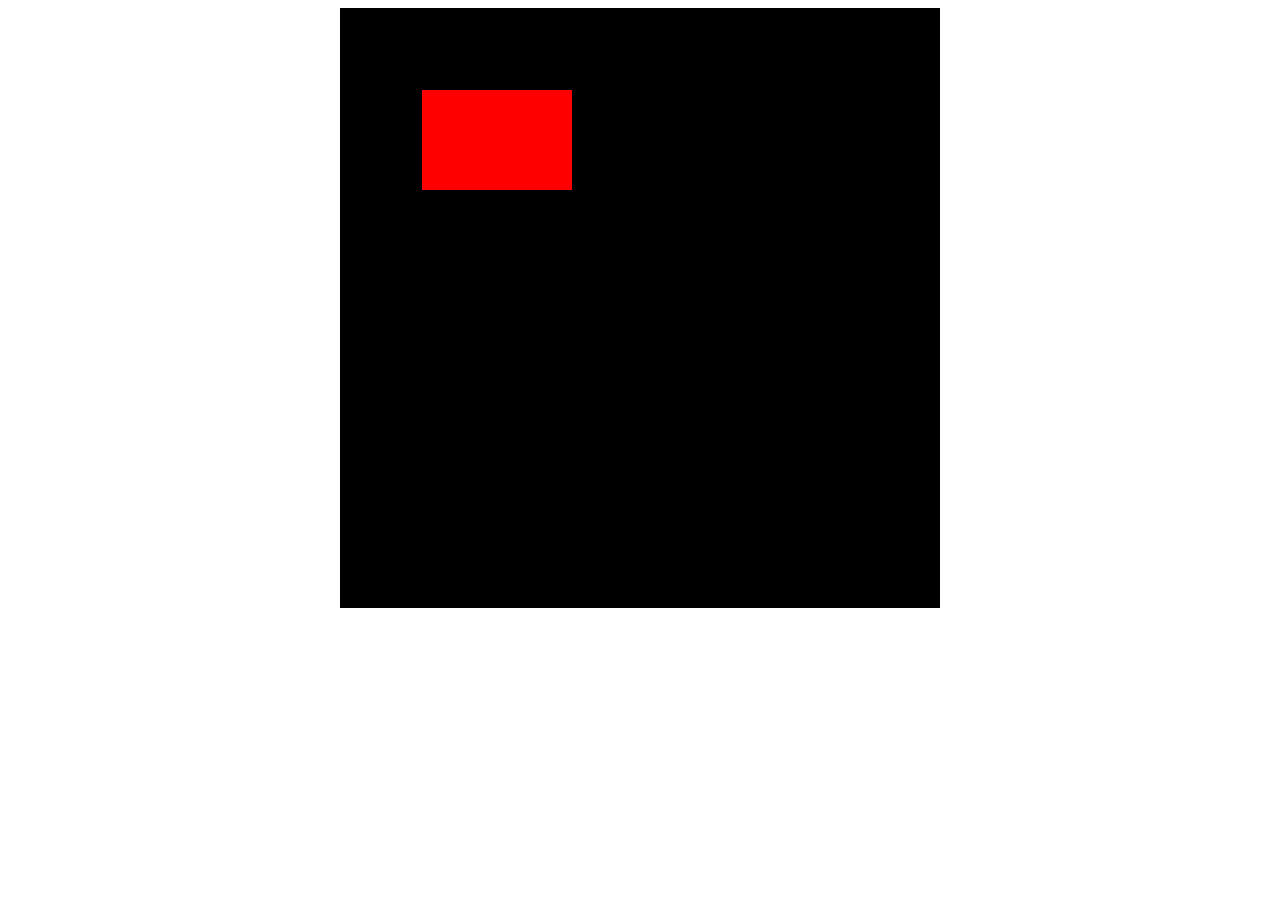
==== CanvasPractice/CanvasPractice.html @ 515ed52f "created canvas practice page for tinkering" ====
<!DOCTYPE html>
<html lang="en">
<head>
    <meta charset="UTF-8">
    <meta name="viewport" content="width=device-width, initial-scale=1.0">
    <title>CanvasPractice</title>
    <link rel="stylesheet" href="style.css">
</head>
<body>
    <canvas id="canvas" width="600px" height="600px"></canvas>
    <script src="script.js"></script>
</body>
</html>
---- CanvasPractice/style.css ----
canvas{
    background-color: black;
}

body{
    display: flex;
    align-items: center;
    justify-content: center;
}
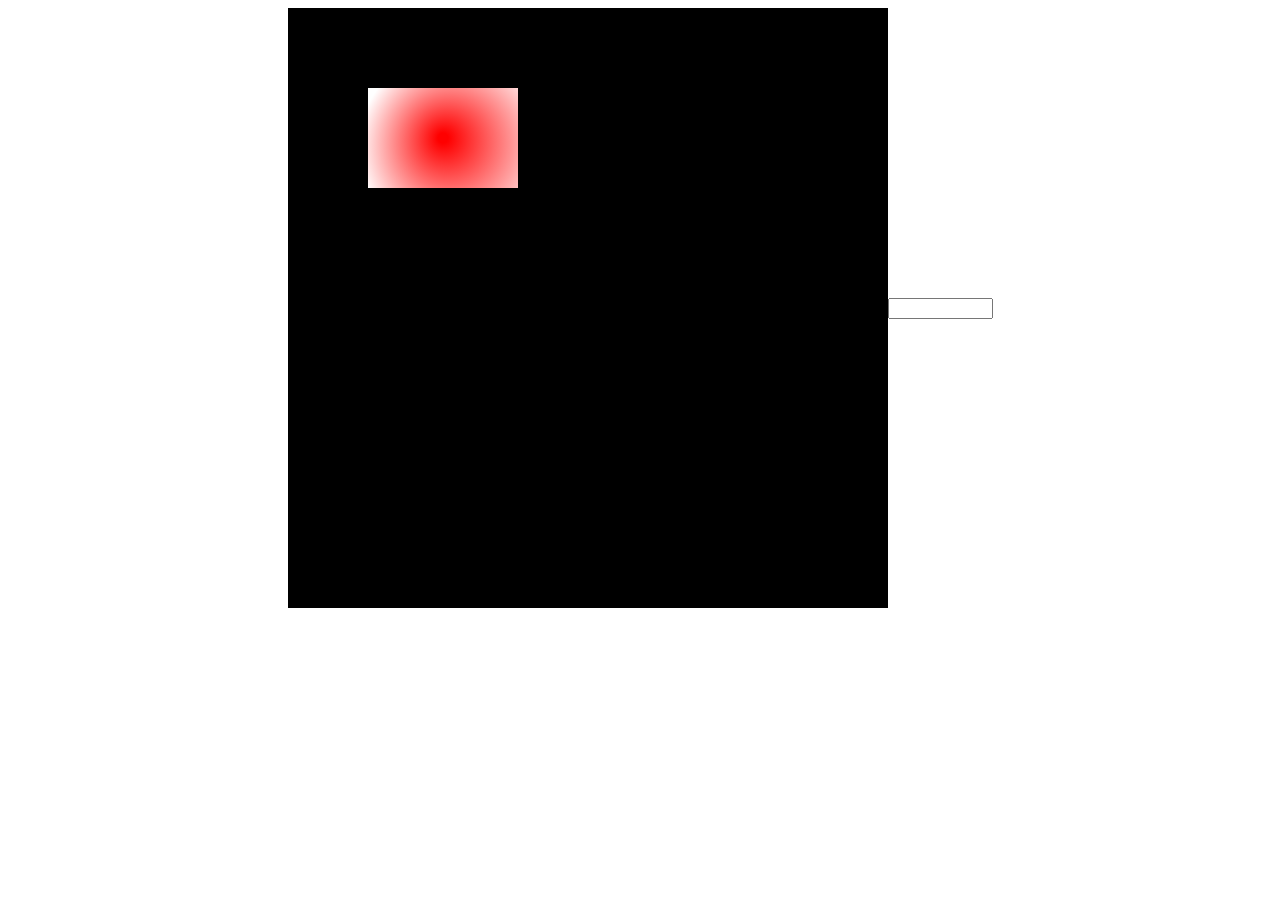
==== commit c6a3b868: "work" ====
--- a/CanvasPractice/CanvasPractice.html
+++ b/CanvasPractice/CanvasPractice.html
@@ -9,5 +9,8 @@
 <body>
     <canvas id="canvas" width="600px" height="600px"></canvas>
     <script src="script.js"></script>
+
+    <input type="text" id="name" name="name" required minlength="0" maxlength="8" size="10" />
+
 </body>
 </html>